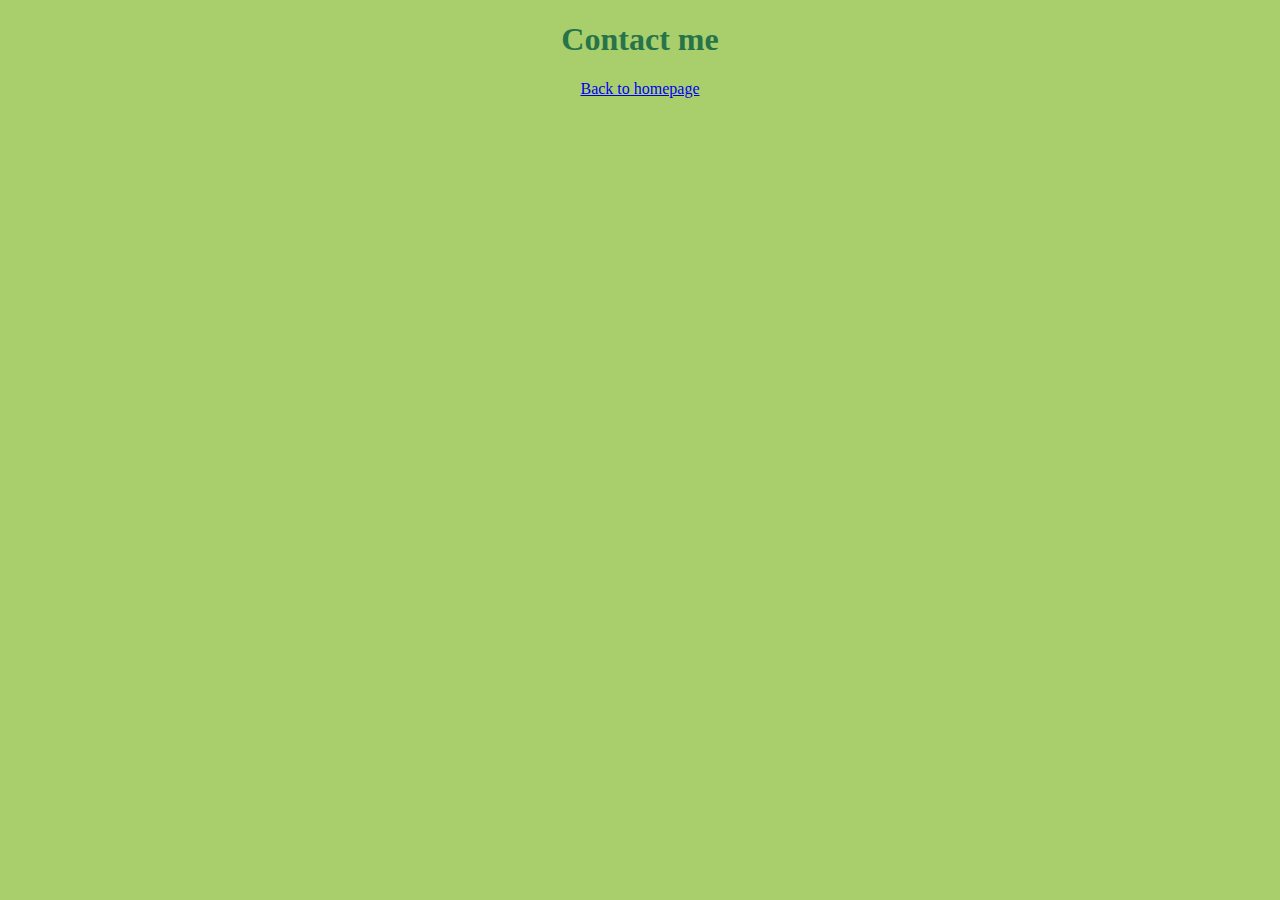
==== contact.html @ 15cc548f "created other pages link them and css style them" ====
<!DOCTYPE html>
<html lang="en">
  <head>
    <meta charset="UTF-8" />
    <meta http-equiv="X-UA-Compatible" content="IE=edge" />
    <meta name="viewport" content="width=device-width, initial-scale=1.0" />
    <title>About</title>
    <link rel="stylesheet" href="/styles/style.css" />
  </head>
  <body>
    <h1>Contact me</h1>
    <a href="/index.html">Back to homepage</a>
  </body>
</html>
---- styles/style.css ----
h1 {
  color: rgb(39, 116, 74);
}

p {
  color: rgb(39, 116, 74);
}
.paragraph-homepage {
  margin-left: 340px;
  margin-right: 340px;
}

body {
  background-color: rgb(169, 207, 108);
  text-align: center;
}

img {
  width: 50%;
  display: block;
  margin: 0 auto;
}
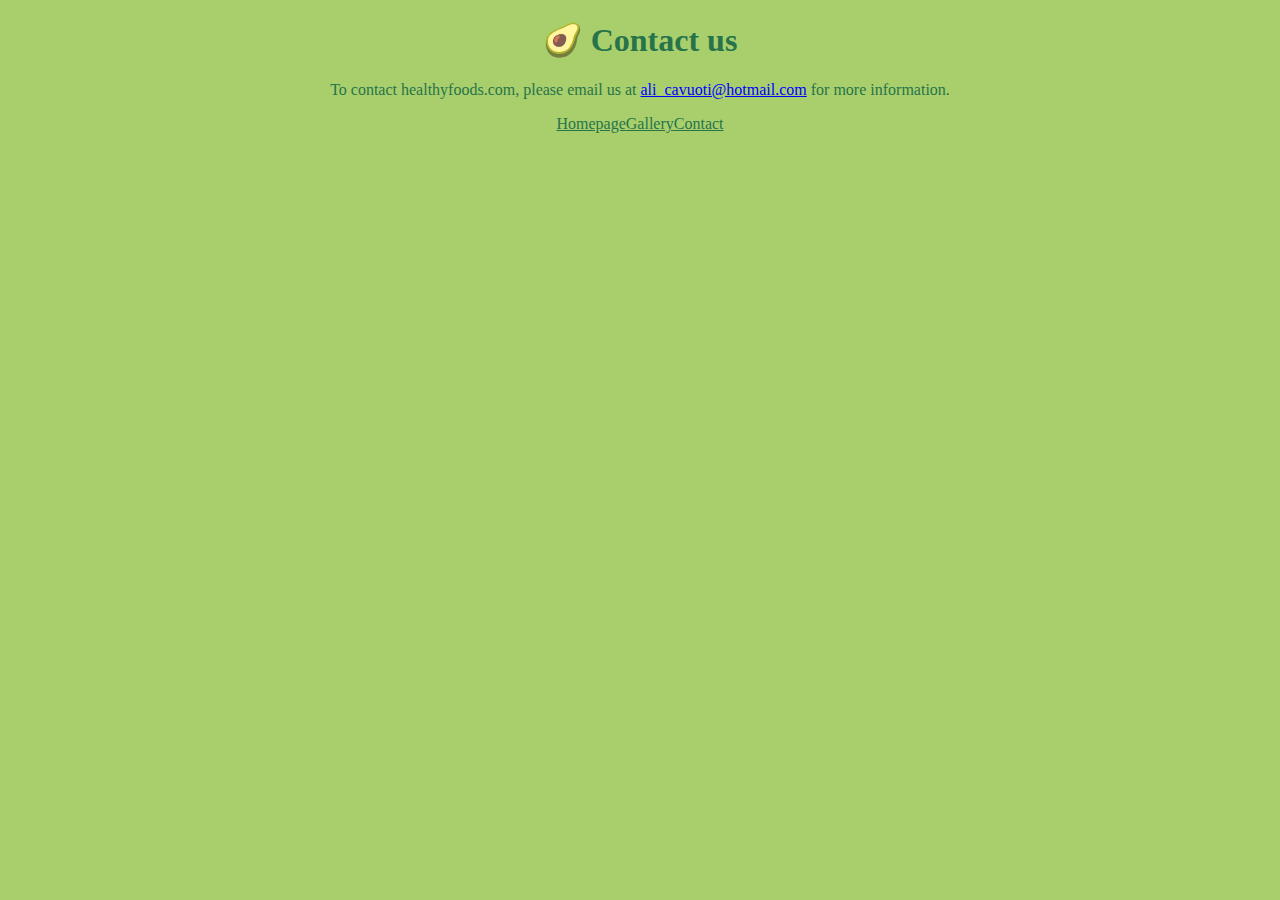
==== commit 4622fcd3: "adding css styling to each page" ====
--- a/contact.html
+++ b/contact.html
@@ -8,7 +8,18 @@
     <link rel="stylesheet" href="/styles/style.css" />
   </head>
   <body>
-    <h1>Contact me</h1>
-    <a href="/index.html">Back to homepage</a>
+    <h1>🥑 Contact us</h1>
+    <p class="contact-paragraph">
+      To contact healthyfoods.com, please email us at
+      <span class="email">ali_cavuoti@hotmail.com</span>
+      for more information.
+    </p>
+    <div class="flex-links">
+      <a href="/index.html">Homepage</a>
+
+      <a href="/photo.html">Gallery</a>
+
+      <a href="/contact.html">Contact</a>
+    </div>
   </body>
 </html>
--- a/styles/style.css
+++ b/styles/style.css
@@ -8,6 +8,7 @@
 .paragraph-homepage {
   margin-left: 340px;
   margin-right: 340px;
+  margin-bottom: 30px;
 }
 
 body {
@@ -16,7 +17,22 @@
 }
 
 img {
-  width: 50%;
+  width: 20%;
   display: block;
   margin: 0 auto;
+  border-radius: 10px;
+  margin-bottom: 30px;
 }
+
+.flex-links {
+  display: flex;
+  justify-content: center;
+  margin: 0 20px;
+}
+a {
+  color: rgb(39, 116, 74);
+}
+.email {
+  color: blue;
+  text-decoration: underline;
+}
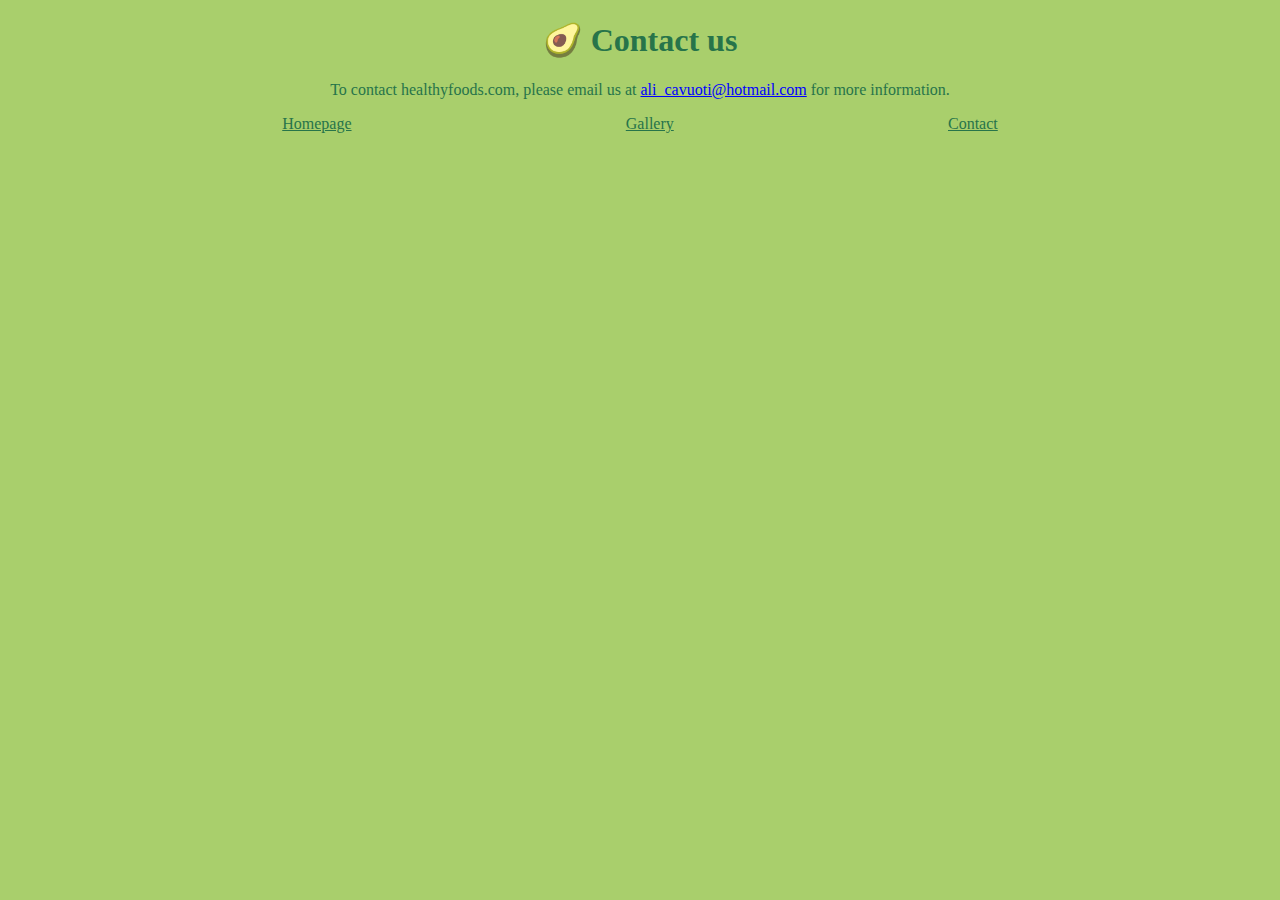
==== commit 6ab80e10: "SEO friendly" ====
--- a/contact.html
+++ b/contact.html
@@ -4,6 +4,10 @@
     <meta charset="UTF-8" />
     <meta http-equiv="X-UA-Compatible" content="IE=edge" />
     <meta name="viewport" content="width=device-width, initial-scale=1.0" />
+    <meta
+      name="description"
+      content="Contact the healthy lifestyle coaches now"
+    />
     <title>About</title>
     <link rel="stylesheet" href="/styles/style.css" />
   </head>
--- a/styles/style.css
+++ b/styles/style.css
@@ -27,7 +27,9 @@
 .flex-links {
   display: flex;
   justify-content: center;
-  margin: 0 20px;
+  justify-content: space-evenly;
+  margin: 0 auto;
+  cursor: pointer;
 }
 a {
   color: rgb(39, 116, 74);
